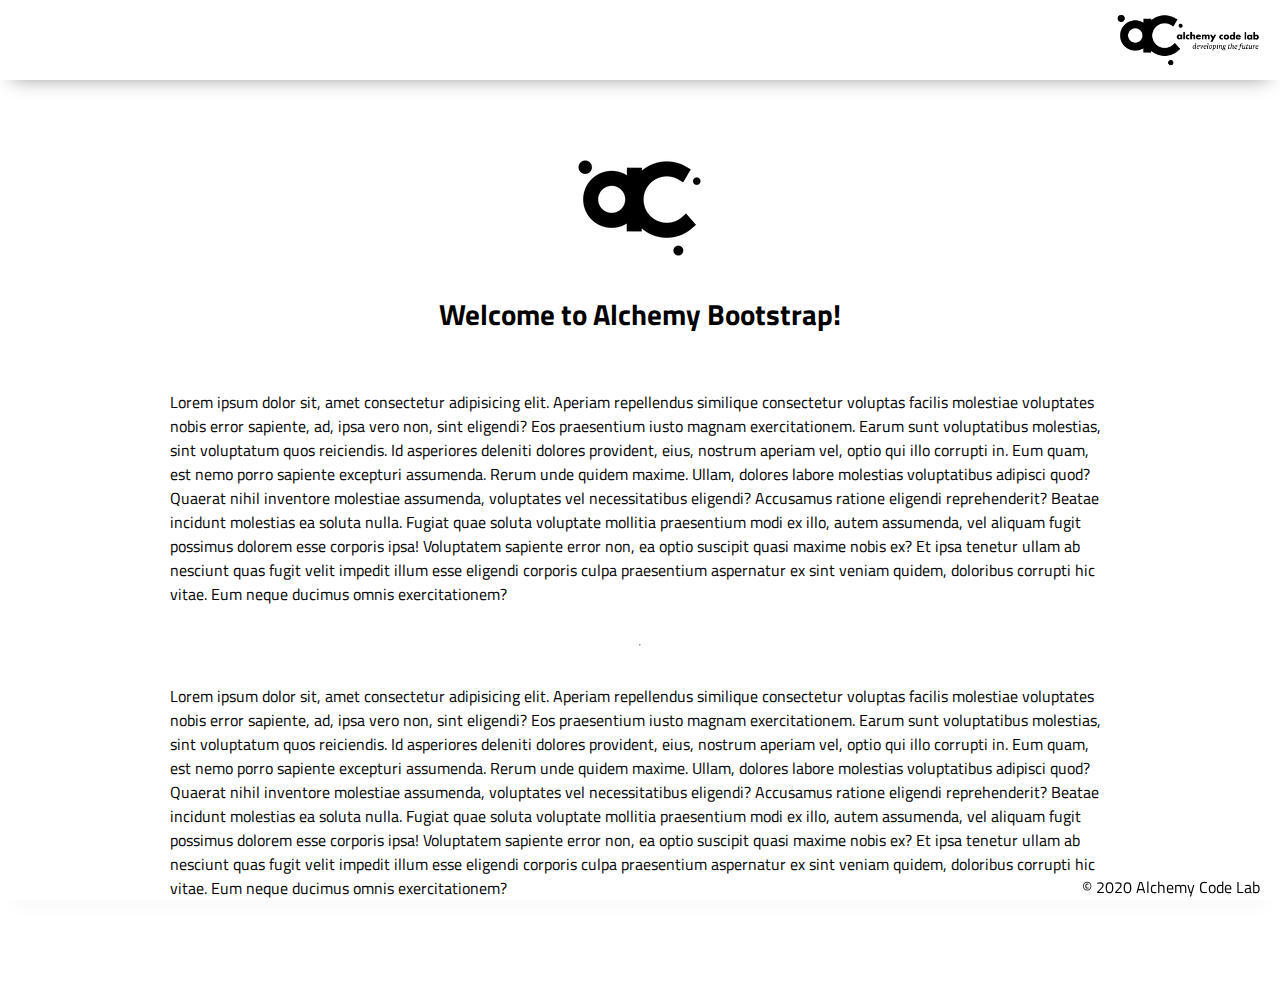
==== index.html @ d3587af3 "Initial commit" ====
<!DOCTYPE html>
<html lang="en">

<head>
    <meta charset="UTF-8">
    <meta name="viewport" content="width=device-width, initial-scale=1.0">
    <meta http-equiv="X-UA-Compatible" content="ie=edge">
    <link href="https://fonts.googleapis.com/css2?family=Titillium+Web:wght@300&display=swap" rel="stylesheet">
    <link rel="stylesheet" href="./styles/reset.css">
    <link rel="stylesheet" href="./styles/style.css">
    <link rel="stylesheet" href="./styles/home.css">
    <title>Document</title>
</head>

<body>
    <header>
        <div class="gutter-right logo">
            <img src="assets/big-logo.png" />
        </div>
    </header>
    <main>
        <section class="main-section">
            <img class="main-logo" src="./assets/alchemy-logo.png" />
            <h2>
                Welcome to Alchemy Bootstrap!
            </h2>

            <p>
                Lorem ipsum dolor sit, amet consectetur adipisicing elit. Aperiam repellendus similique consectetur
                voluptas facilis molestiae voluptates nobis error sapiente, ad, ipsa vero non, sint eligendi? Eos
                praesentium iusto magnam exercitationem.
                Earum sunt voluptatibus molestias, sint voluptatum quos reiciendis. Id asperiores deleniti dolores
                provident, eius, nostrum aperiam vel, optio qui illo corrupti in. Eum quam, est nemo porro sapiente
                excepturi assumenda.
                Rerum unde quidem maxime. Ullam, dolores labore molestias voluptatibus adipisci quod? Quaerat nihil
                inventore molestiae assumenda, voluptates vel necessitatibus eligendi? Accusamus ratione eligendi
                reprehenderit? Beatae incidunt molestias ea soluta nulla.
                Fugiat quae soluta voluptate mollitia praesentium modi ex illo, autem assumenda, vel aliquam fugit
                possimus dolorem esse corporis ipsa! Voluptatem sapiente error non, ea optio suscipit quasi maxime nobis
                ex?
                Et ipsa tenetur ullam ab nesciunt quas fugit velit impedit illum esse eligendi corporis culpa
                praesentium aspernatur ex sint veniam quidem, doloribus corrupti hic vitae. Eum neque ducimus omnis
                exercitationem?
            </p>
            <hr />
            <p>
                Lorem ipsum dolor sit, amet consectetur adipisicing elit. Aperiam repellendus similique consectetur
                voluptas facilis molestiae voluptates nobis error sapiente, ad, ipsa vero non, sint eligendi? Eos
                praesentium iusto magnam exercitationem.
                Earum sunt voluptatibus molestias, sint voluptatum quos reiciendis. Id asperiores deleniti dolores
                provident, eius, nostrum aperiam vel, optio qui illo corrupti in. Eum quam, est nemo porro sapiente
                excepturi assumenda.
                Rerum unde quidem maxime. Ullam, dolores labore molestias voluptatibus adipisci quod? Quaerat nihil
                inventore molestiae assumenda, voluptates vel necessitatibus eligendi? Accusamus ratione eligendi
                reprehenderit? Beatae incidunt molestias ea soluta nulla.
                Fugiat quae soluta voluptate mollitia praesentium modi ex illo, autem assumenda, vel aliquam fugit
                possimus dolorem esse corporis ipsa! Voluptatem sapiente error non, ea optio suscipit quasi maxime nobis
                ex?
                Et ipsa tenetur ullam ab nesciunt quas fugit velit impedit illum esse eligendi corporis culpa
                praesentium aspernatur ex sint veniam quidem, doloribus corrupti hic vitae. Eum neque ducimus omnis
                exercitationem?
            </p>

        </section>
    </main>
    <footer>
        <div class="copy gutter-right">&copy; 2020 Alchemy Code Lab</div>
    </footer>

    <script type="module" src="./app.js"></script>
</body>

</html>
---- styles/style.css ----
body {
    /* https://coolors.co/generate and click export -> scss to get the colors to copy and paste below*/
    /* --color1: hsla(349, 69%, 76%, 1);
    --color2: hsla(207, 67%, 44%, 1);
    --color3: hsla(200, 61%, 56%, 1);
    --color4: hsla(187, 41%, 94%, 1);
    --color5: hsla(170, 28%, 95%, 1); */

    /* --color1: hsla(45, 86%, 83%, 1);
    --color2: hsla(135, 65%, 98%, 1);
    --color3: hsla(315, 37%, 86%, 1);
    --color4: hsla(45, 73%, 98%, 1);
    --color5: hsla(224, 40%, 79%, 1); */
    
    --header-height: 80px;
    --shadow: 0px 10px 20px -12px rgba(0,0,0,0.45);
    --gutter: 30px;
    --footer-height: 25px;
    
    font-family: 'Titillium Web', sans-serif;
    background-color: var(--color2);
}

main {
    display: flex;
    flex-direction: column;
    justify-content: center;
    align-items: center;
    margin-bottom: calc(var(--footer-height));
}

section {
    background-color: var(--color5);
    width: 1000px;
    max-width: 80%;
    display: flex;
    flex-direction: column;
    justify-content: center;
    align-items: center;
    padding-top: var(--gutter);
    padding-bottom: var(--gutter);
    margin-top: var(--gutter);
    margin-bottom: var(--gutter);
    border: solid 2px var(--color1);
}

header {
    display: flex;
    justify-content: flex-end;
    background-color: var(--color3);
    height: var(--header-height);
    box-shadow: var(--shadow);
}

footer {
    display: flex;
    justify-content: flex-end;
    background-color: var(--color3);
    box-shadow: var(--shadow);
}


h2 {
    font-size: 1.8rem;
    font-weight: bold;
}

.gutter-right {
    margin-right: 20px;
}

.main-logo {
    animation: pulse 5s infinite ease-in-out;
}

header img {
    height: var(--header-height);
}

p {
    margin: var(--gutter);
}
  
footer {
    position: fixed;
    width: 100%;
    bottom: 0;
    height: var(--footer-height);
    display: flex;
    justify-content: flex-end;
    background-color: var(--color3);
    box-shadow: var(--shadow);
}
  
  @keyframes pulse {
    20% {
      transform: rotate3d(-10, -10, -10, 50deg) scale(1.2);
    }

    40% {
        transform: rotate3d(10, 10, -10, 50deg) scale(1);
    }

    60% {
        transform: rotate3d(-10, 10, 10, 50deg) scale(1.2);
      }

    80% {
        transform: rotate3d(10, 10, 10, 50deg) scale(1);
    }

  }
---- styles/home.css ----
/* add home page styles here */
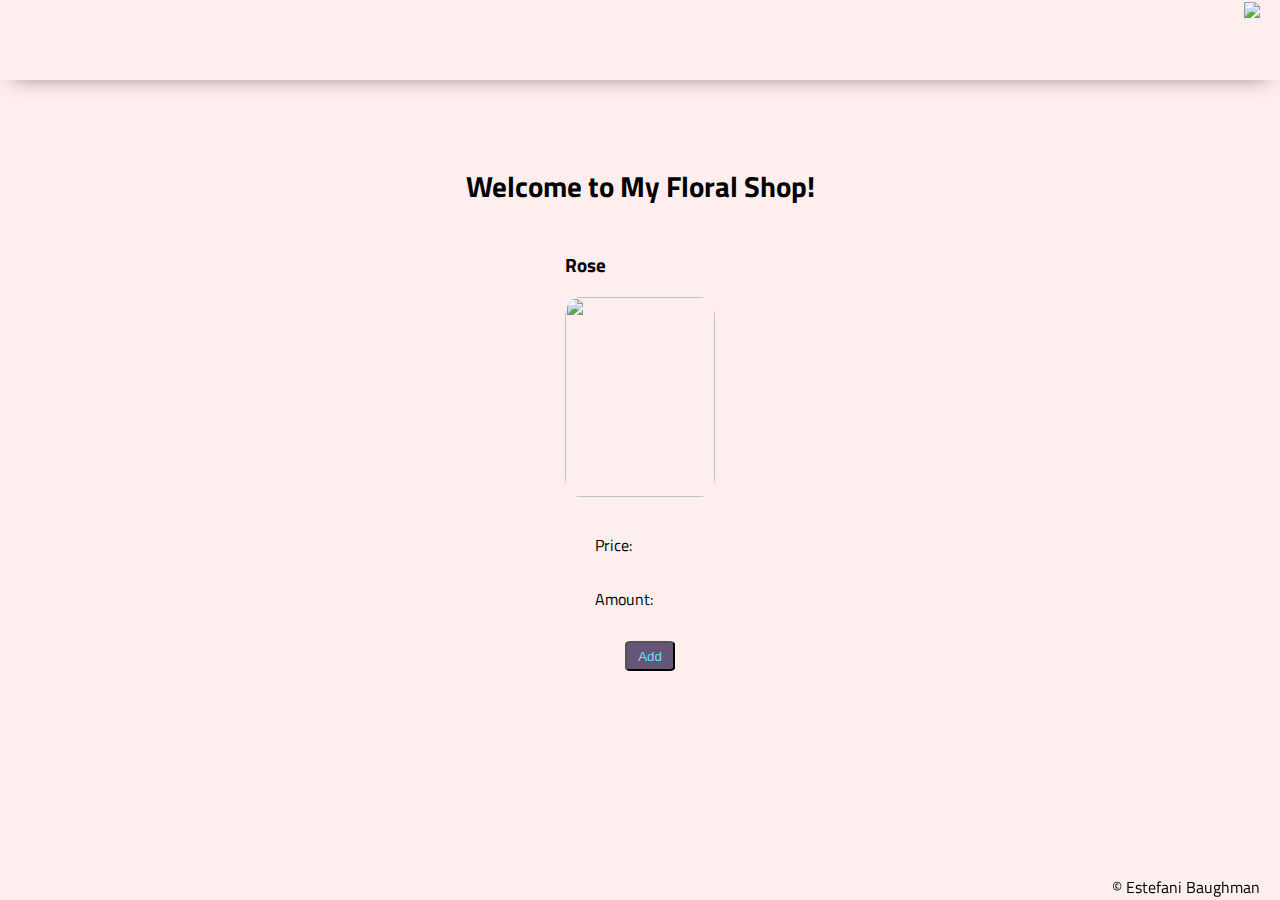
==== commit 9add9e1e: "List Design" ====
--- a/index.html
+++ b/index.html
@@ -15,56 +15,25 @@
 <body>
     <header>
         <div class="gutter-right logo">
-            <img src="assets/big-logo.png" />
+            <img src="https://images.unsplash.com/photo-1597826368522-9f4cb5a6ba48?ixid=MnwxMjA3fDB8MHxzZWFyY2h8MTN8fHJvc2V8ZW58MHx8MHx8&ixlib=rb-1.2.1&auto=format&fit=crop&w=800&q=60" />
         </div>
     </header>
     <main>
         <section class="main-section">
-            <img class="main-logo" src="./assets/alchemy-logo.png" />
             <h2>
-                Welcome to Alchemy Bootstrap!
+                Welcome to My Floral Shop!
             </h2>
-
-            <p>
-                Lorem ipsum dolor sit, amet consectetur adipisicing elit. Aperiam repellendus similique consectetur
-                voluptas facilis molestiae voluptates nobis error sapiente, ad, ipsa vero non, sint eligendi? Eos
-                praesentium iusto magnam exercitationem.
-                Earum sunt voluptatibus molestias, sint voluptatum quos reiciendis. Id asperiores deleniti dolores
-                provident, eius, nostrum aperiam vel, optio qui illo corrupti in. Eum quam, est nemo porro sapiente
-                excepturi assumenda.
-                Rerum unde quidem maxime. Ullam, dolores labore molestias voluptatibus adipisci quod? Quaerat nihil
-                inventore molestiae assumenda, voluptates vel necessitatibus eligendi? Accusamus ratione eligendi
-                reprehenderit? Beatae incidunt molestias ea soluta nulla.
-                Fugiat quae soluta voluptate mollitia praesentium modi ex illo, autem assumenda, vel aliquam fugit
-                possimus dolorem esse corporis ipsa! Voluptatem sapiente error non, ea optio suscipit quasi maxime nobis
-                ex?
-                Et ipsa tenetur ullam ab nesciunt quas fugit velit impedit illum esse eligendi corporis culpa
-                praesentium aspernatur ex sint veniam quidem, doloribus corrupti hic vitae. Eum neque ducimus omnis
-                exercitationem?
-            </p>
-            <hr />
-            <p>
-                Lorem ipsum dolor sit, amet consectetur adipisicing elit. Aperiam repellendus similique consectetur
-                voluptas facilis molestiae voluptates nobis error sapiente, ad, ipsa vero non, sint eligendi? Eos
-                praesentium iusto magnam exercitationem.
-                Earum sunt voluptatibus molestias, sint voluptatum quos reiciendis. Id asperiores deleniti dolores
-                provident, eius, nostrum aperiam vel, optio qui illo corrupti in. Eum quam, est nemo porro sapiente
-                excepturi assumenda.
-                Rerum unde quidem maxime. Ullam, dolores labore molestias voluptatibus adipisci quod? Quaerat nihil
-                inventore molestiae assumenda, voluptates vel necessitatibus eligendi? Accusamus ratione eligendi
-                reprehenderit? Beatae incidunt molestias ea soluta nulla.
-                Fugiat quae soluta voluptate mollitia praesentium modi ex illo, autem assumenda, vel aliquam fugit
-                possimus dolorem esse corporis ipsa! Voluptatem sapiente error non, ea optio suscipit quasi maxime nobis
-                ex?
-                Et ipsa tenetur ullam ab nesciunt quas fugit velit impedit illum esse eligendi corporis culpa
-                praesentium aspernatur ex sint veniam quidem, doloribus corrupti hic vitae. Eum neque ducimus omnis
-                exercitationem?
-            </p>
-
+            <li class = "flower">
+                <h3 class = "flower-name">Rose</h3>
+                <img class = "flower-image" src = "https://images.unsplash.com/photo-1559563362-c667ba5f5480?ixid=MnwxMjA3fDB8MHxwaG90by1wYWdlfHx8fGVufDB8fHx8&ixlib=rb-1.2.1&auto=format&fit=crop&w=1290&q=80">
+                <p class = "price">Price: </p>
+                <p class = "amount">Amount: </p>
+                <button id = "button">Add</button>
+            </li>
         </section>
     </main>
     <footer>
-        <div class="copy gutter-right">&copy; 2020 Alchemy Code Lab</div>
+        <div class="copy gutter-right">&copy; Estefani Baughman</div>
     </footer>
 
     <script type="module" src="./app.js"></script>
--- a/styles/style.css
+++ b/styles/style.css
@@ -1,113 +1,153 @@
-
 body {
-    /* https://coolors.co/generate and click export -> scss to get the colors to copy and paste below*/
-    /* --color1: hsla(349, 69%, 76%, 1);
+	/* https://coolors.co/generate and click export -> scss to get the colors to copy and paste below*/
+	/* --color1: hsla(349, 69%, 76%, 1);
     --color2: hsla(207, 67%, 44%, 1);
     --color3: hsla(200, 61%, 56%, 1);
     --color4: hsla(187, 41%, 94%, 1);
     --color5: hsla(170, 28%, 95%, 1); */
 
-    /* --color1: hsla(45, 86%, 83%, 1);
+	/* --color1: hsla(45, 86%, 83%, 1);
     --color2: hsla(135, 65%, 98%, 1);
     --color3: hsla(315, 37%, 86%, 1);
     --color4: hsla(45, 73%, 98%, 1);
     --color5: hsla(224, 40%, 79%, 1); */
-    
-    --header-height: 80px;
-    --shadow: 0px 10px 20px -12px rgba(0,0,0,0.45);
-    --gutter: 30px;
-    --footer-height: 25px;
-    
-    font-family: 'Titillium Web', sans-serif;
-    background-color: var(--color2);
+
+	--header-height: 80px;
+	--shadow: 0px 10px 20px -12px rgba(0, 0, 0, 0.45);
+	--gutter: 30px;
+	--footer-height: 25px;
+
+	font-family: "Titillium Web", sans-serif;
+	background-color: var(--color2);
+	background-color: #fee;
+}
+
+h2 {
+	display: flex;
+	justify-content: center;
+	align-items: center;
+	text-align: center;
 }
 
 main {
-    display: flex;
-    flex-direction: column;
-    justify-content: center;
-    align-items: center;
-    margin-bottom: calc(var(--footer-height));
+	display: flex;
+	flex-direction: column;
+	justify-content: center;
+	align-items: center;
+	margin-bottom: calc(var(--footer-height));
 }
 
 section {
-    background-color: var(--color5);
-    width: 1000px;
-    max-width: 80%;
-    display: flex;
-    flex-direction: column;
-    justify-content: center;
-    align-items: center;
-    padding-top: var(--gutter);
-    padding-bottom: var(--gutter);
-    margin-top: var(--gutter);
-    margin-bottom: var(--gutter);
-    border: solid 2px var(--color1);
+	background-color: var(--color5);
+	width: 1000px;
+	max-width: 80%;
+	display: flex;
+	flex-direction: column;
+	justify-content: center;
+	align-items: center;
+	padding-top: var(--gutter);
+	padding-bottom: var(--gutter);
+	margin-top: var(--gutter);
+	margin-bottom: var(--gutter);
+	border: solid 2px var(--color1);
+}
+
+p {
+	margin: 0;
+	padding: 0;
+}
+
+button {
+	display: flex;
+	justify-content: center;
+	align-items: center;
+	margin-left: 60px;
+	height: 30px;
+	width: 50px;
+	border-radius: 10%;
+	background-color: #657;
+	color: #7df;
+}
+
+button:hover {
+	height: 50px;
+	width: 100px;
+	cursor: pointer;
+	background-color: #7df;
+	color: #657;
+}
+
+li {
+	list-style-type: none;
+}
+
+.flower-image {
+	height: 200px;
+	width: 150px;
+	border-radius: 10%;
 }
 
 header {
-    display: flex;
-    justify-content: flex-end;
-    background-color: var(--color3);
-    height: var(--header-height);
-    box-shadow: var(--shadow);
+	display: flex;
+	justify-content: flex-end;
+	background-color: var(--color3);
+	height: var(--header-height);
+	box-shadow: var(--shadow);
 }
 
 footer {
-    display: flex;
-    justify-content: flex-end;
-    background-color: var(--color3);
-    box-shadow: var(--shadow);
+	display: flex;
+	justify-content: flex-end;
+	background-color: var(--color3);
+	box-shadow: var(--shadow);
 }
 
-
 h2 {
-    font-size: 1.8rem;
-    font-weight: bold;
+	font-size: 1.8rem;
+	font-weight: bold;
 }
 
 .gutter-right {
-    margin-right: 20px;
+	margin-right: 20px;
 }
 
 .main-logo {
-    animation: pulse 5s infinite ease-in-out;
+	animation: pulse 5s infinite ease-in-out;
 }
 
 header img {
-    height: var(--header-height);
+	height: var(--header-height);
 }
 
 p {
-    margin: var(--gutter);
+	margin: var(--gutter);
 }
-  
+
 footer {
-    position: fixed;
-    width: 100%;
-    bottom: 0;
-    height: var(--footer-height);
-    display: flex;
-    justify-content: flex-end;
-    background-color: var(--color3);
-    box-shadow: var(--shadow);
+	position: fixed;
+	width: 100%;
+	bottom: 0;
+	height: var(--footer-height);
+	display: flex;
+	justify-content: flex-end;
+	background-color: var(--color3);
+	box-shadow: var(--shadow);
 }
-  
-  @keyframes pulse {
-    20% {
-      transform: rotate3d(-10, -10, -10, 50deg) scale(1.2);
-    }
 
-    40% {
-        transform: rotate3d(10, 10, -10, 50deg) scale(1);
-    }
+@keyframes pulse {
+	20% {
+		transform: rotate3d(-10, -10, -10, 50deg) scale(1.2);
+	}
 
-    60% {
-        transform: rotate3d(-10, 10, 10, 50deg) scale(1.2);
-      }
+	40% {
+		transform: rotate3d(10, 10, -10, 50deg) scale(1);
+	}
 
-    80% {
-        transform: rotate3d(10, 10, 10, 50deg) scale(1);
-    }
+	60% {
+		transform: rotate3d(-10, 10, 10, 50deg) scale(1.2);
+	}
 
-  }
+	80% {
+		transform: rotate3d(10, 10, 10, 50deg) scale(1);
+	}
+}
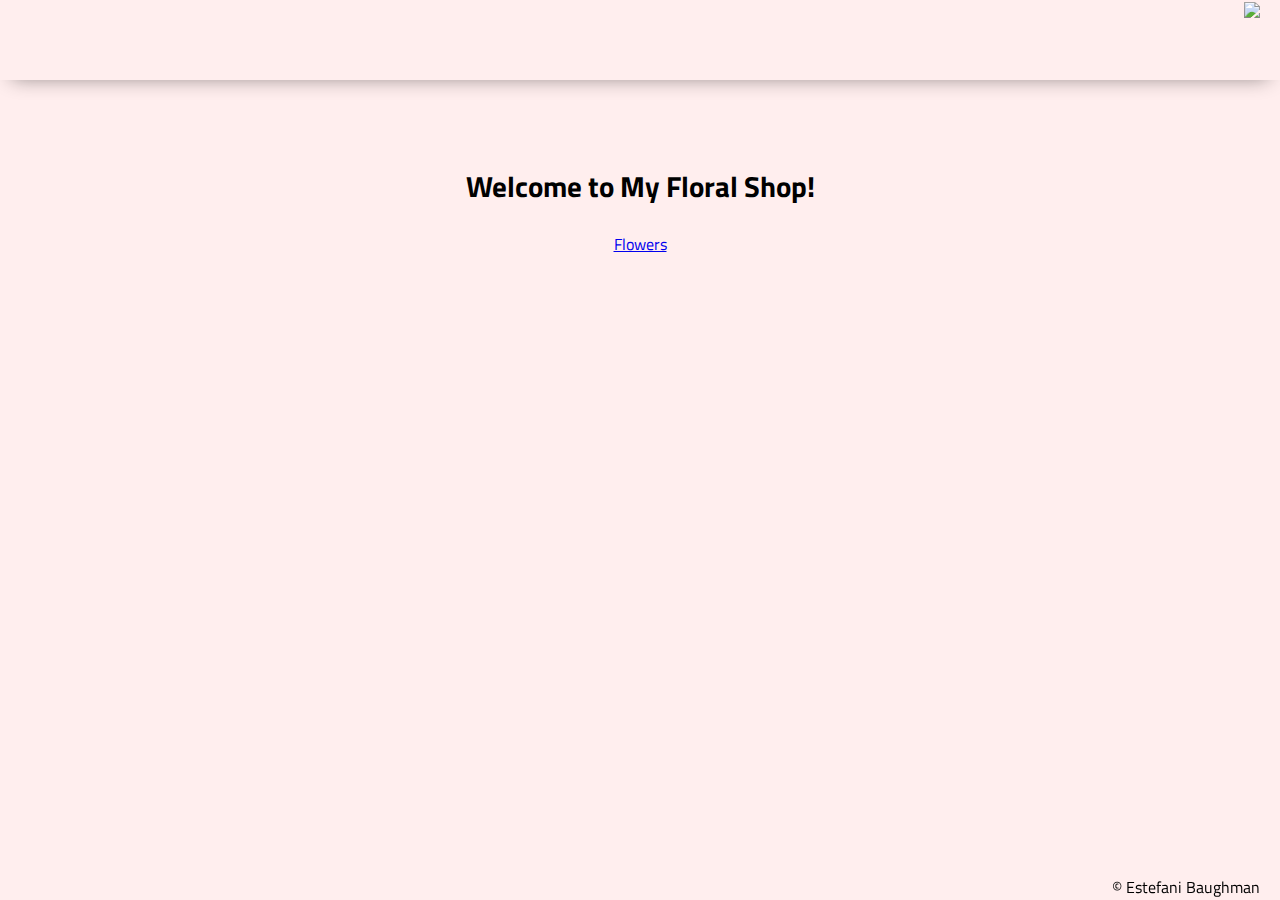
==== commit 8ed2f88b: "List Design" ====
--- a/index.html
+++ b/index.html
@@ -22,14 +22,17 @@
         <section class="main-section">
             <h2>
                 Welcome to My Floral Shop!
-            </h2>
-            <li class = "flower">
+            </h2> 
+            <a href="./flowers">Flowers</a>
+            <ul id="flowers"></ul>
+            <!---
+            <li class = "flower" id = "flower">
                 <h3 class = "flower-name">Rose</h3>
                 <img class = "flower-image" src = "https://images.unsplash.com/photo-1559563362-c667ba5f5480?ixid=MnwxMjA3fDB8MHxwaG90by1wYWdlfHx8fGVufDB8fHx8&ixlib=rb-1.2.1&auto=format&fit=crop&w=1290&q=80">
                 <p class = "price">Price: </p>
                 <p class = "amount">Amount: </p>
                 <button id = "button">Add</button>
-            </li>
+            </li> -->
         </section>
     </main>
     <footer>
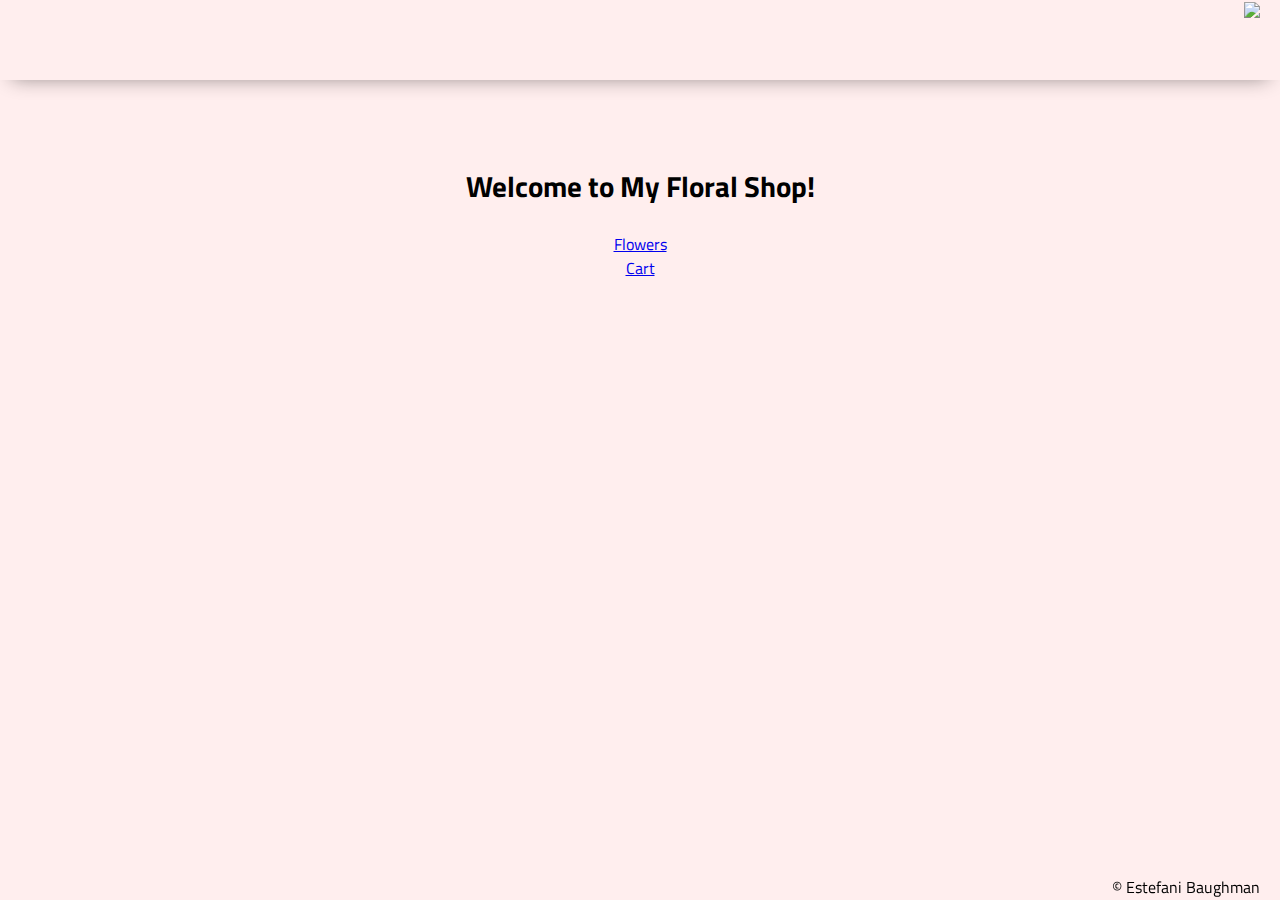
==== commit beaa16d3: "A lot added; HTML, Utils.js, cart.js, cart.data.js, etc." ====
--- a/index.html
+++ b/index.html
@@ -19,12 +19,12 @@
         </div>
     </header>
     <main>
-        <section class="main-section">
+        <section class="mainSection">
             <h2>
                 Welcome to My Floral Shop!
             </h2> 
             <a href="./flowers">Flowers</a>
-            <ul id="flowers"></ul>
+            <a href="./cart">Cart</a>
             <!---
             <li class = "flower" id = "flower">
                 <h3 class = "flower-name">Rose</h3>
